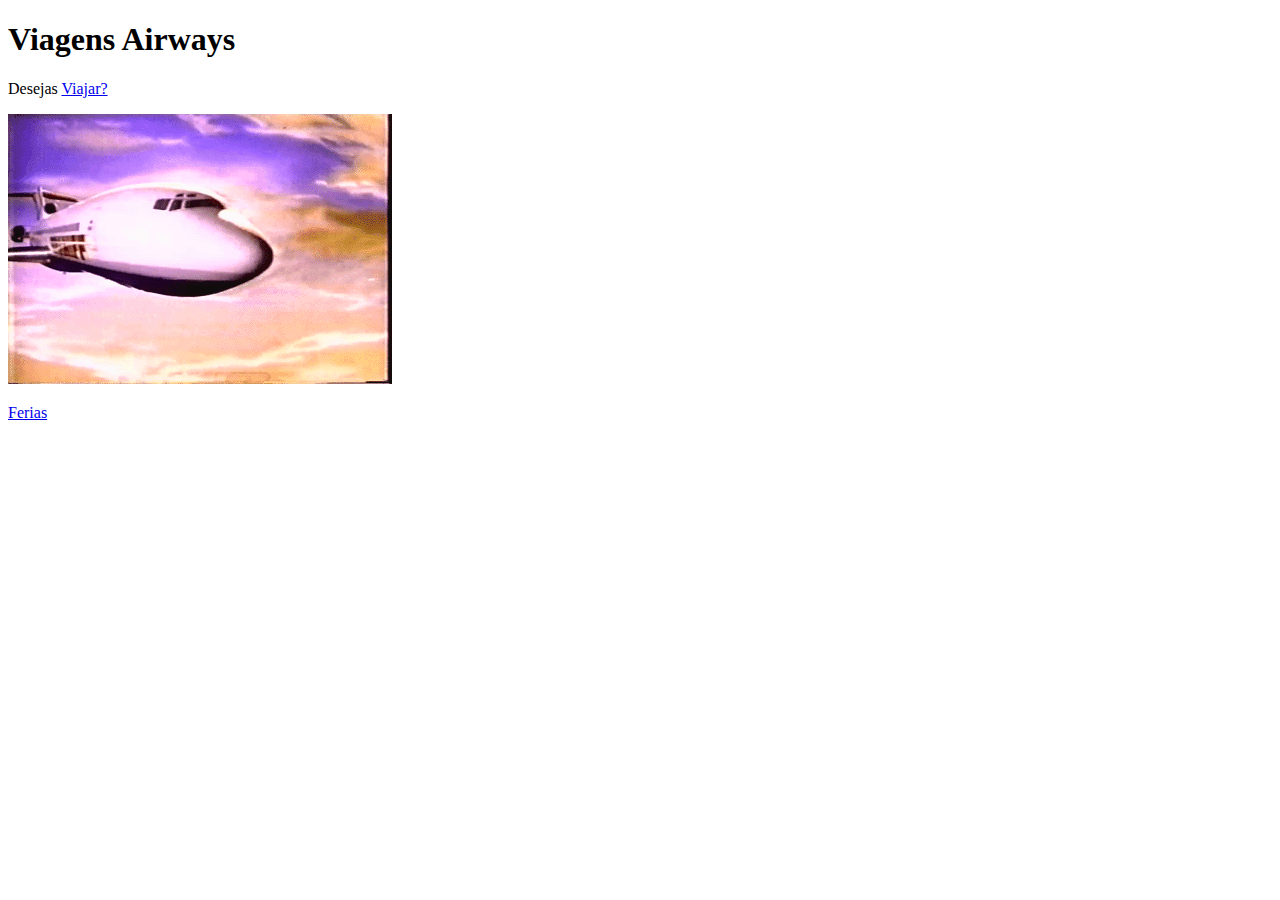
==== HTML/at01/index.html @ 270922d5 "maresia" ====
<!DOCTYPE html>
<html lang="en">
<head>
    <meta charset="UTF-8">
    <meta name="viewport" content="width=device-width, initial-scale=1.0">
    <title>Document</title>
</head>
<body>
    <h1>Viagens Airways</h1>

    <p>Desejas <a href="viagens/viagens.html">Viajar?</p><img src="ylW.gif" alt="Não tanko"><img></a>
    <a href="../freias/ferias.html"><p>Ferias</p></a>
</body>
</html>
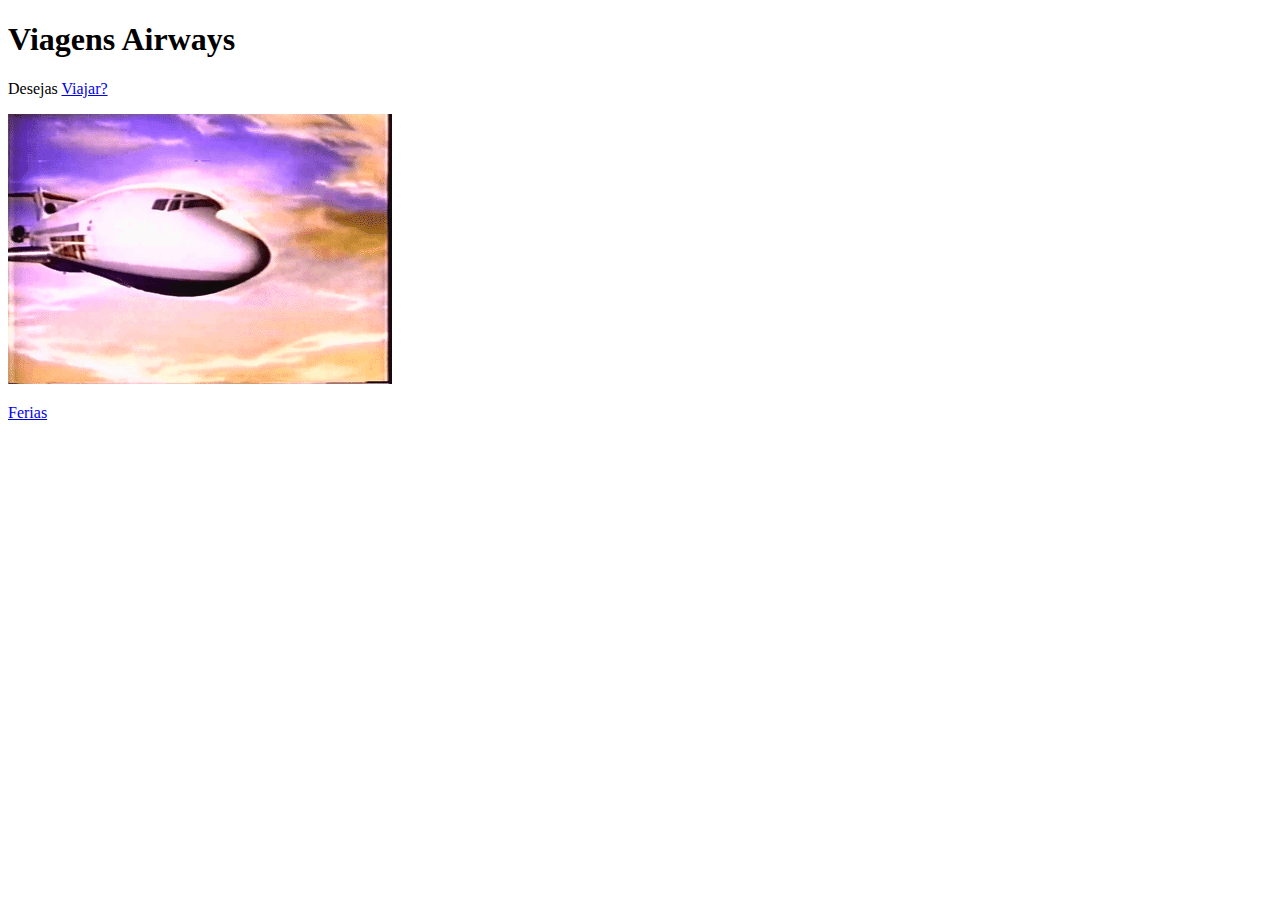
==== commit 43b1fe39: "maresia2" ====
--- a/HTML/at01/index.html
+++ b/HTML/at01/index.html
@@ -9,6 +9,6 @@
     <h1>Viagens Airways</h1>
 
     <p>Desejas <a href="viagens/viagens.html">Viajar?</p><img src="ylW.gif" alt="Não tanko"><img></a>
-    <a href="../freias/ferias.html"><p>Ferias</p></a>
+    <a href="freias/ferias.html"><p>Ferias</p></a>
 </body>
 </html>